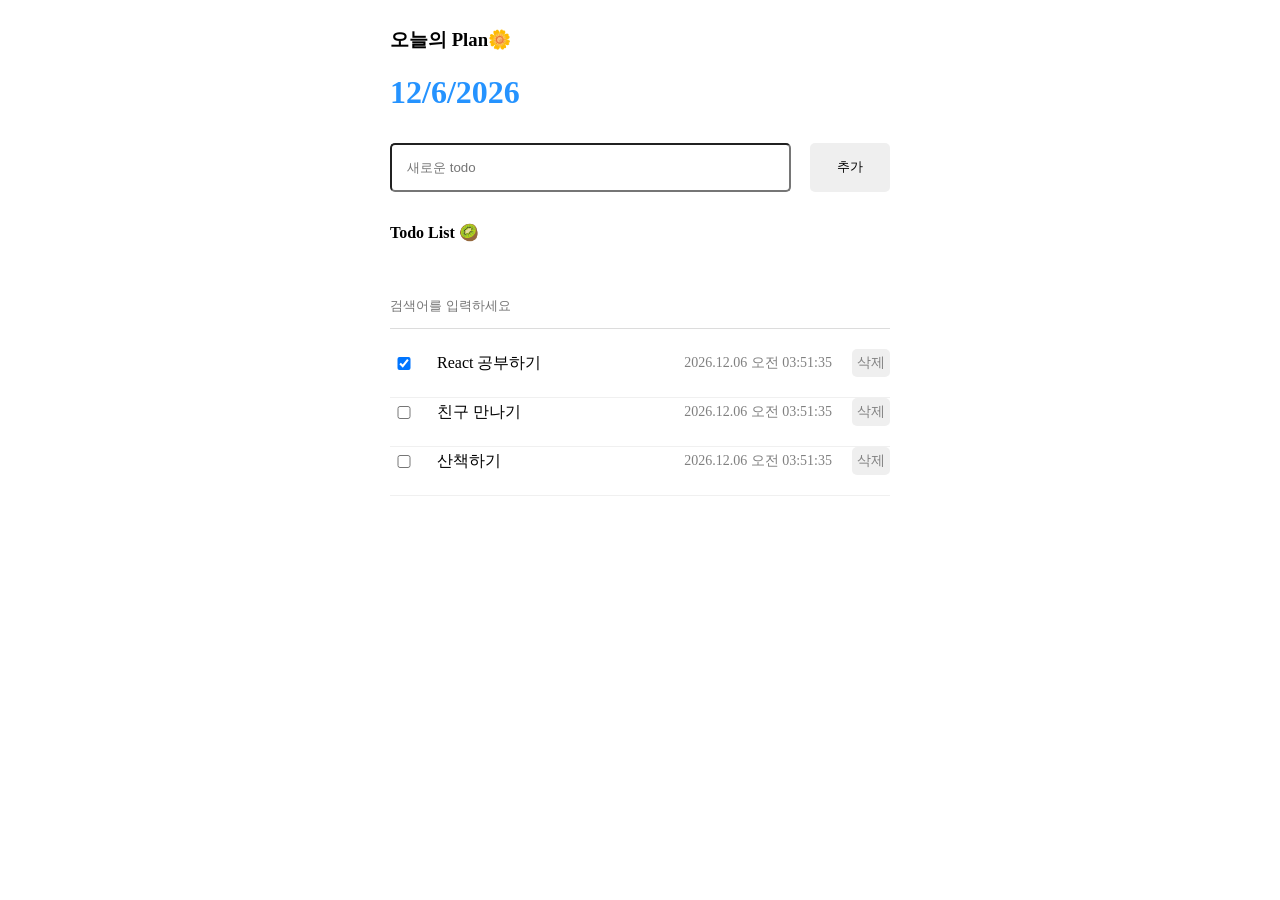
==== todoReactList/index.html @ d3f48d20 "todo 리액트 버전 추가" ====
<!doctype html>
<html lang="en">
  <head>
    <meta charset="UTF-8" />
    <link rel="icon" type="image/svg+xml" href="./favicon.svg" />
    <meta name="viewport" content="width=device-width, initial-scale=1.0" />
    <title>0407-todolist</title>
    <script type="module" crossorigin src="./assets/index-eVo-81x4.js"></script>
    <link rel="stylesheet" crossorigin href="./assets/index-BO8SeKOs.css">
  </head>
  <body>
    <div id="root"></div>
  </body>
</html>
---- todoReactList/assets/index-BO8SeKOs.css ----
.App{flex-direction:column;gap:10px;width:500px;margin:0 auto;display:flex}.Header>h1{color:#2593ff}.Editor{gap:19px;display:flex}.Editor input{border:1px solid 口「gb(220, 220, 220);border-radius:5px;flex:1;padding:15px}.Editor button{cursor:pointer;width:80px;color:口white;background-color:口rgb(37, 147, 255);border:none;border-radius:5px}.List{flex-direction:column;gap:20px;display:flex}.List>input{border:none;border-bottom:1px solid #dcdcdc;width:100%;padding:15px 0}.List>input:focus{border:1px solid #2593ff;outline:none}.List>todos_wrapper{flex-direction:column;gap:20px;display:flex}.TodoItem{border-bottom:1px solid #f0f0f0;align-items:center;gap:20px;padding-bottom:20px;display:flex}.TodoItem input{width:20px}.TodoItem .content{flex:1}.TodoItem .date{color:gray;font-size:14px}.TodoItem button{color:gray;border:none;border-radius:5px;padding:5px;font-size:14px}
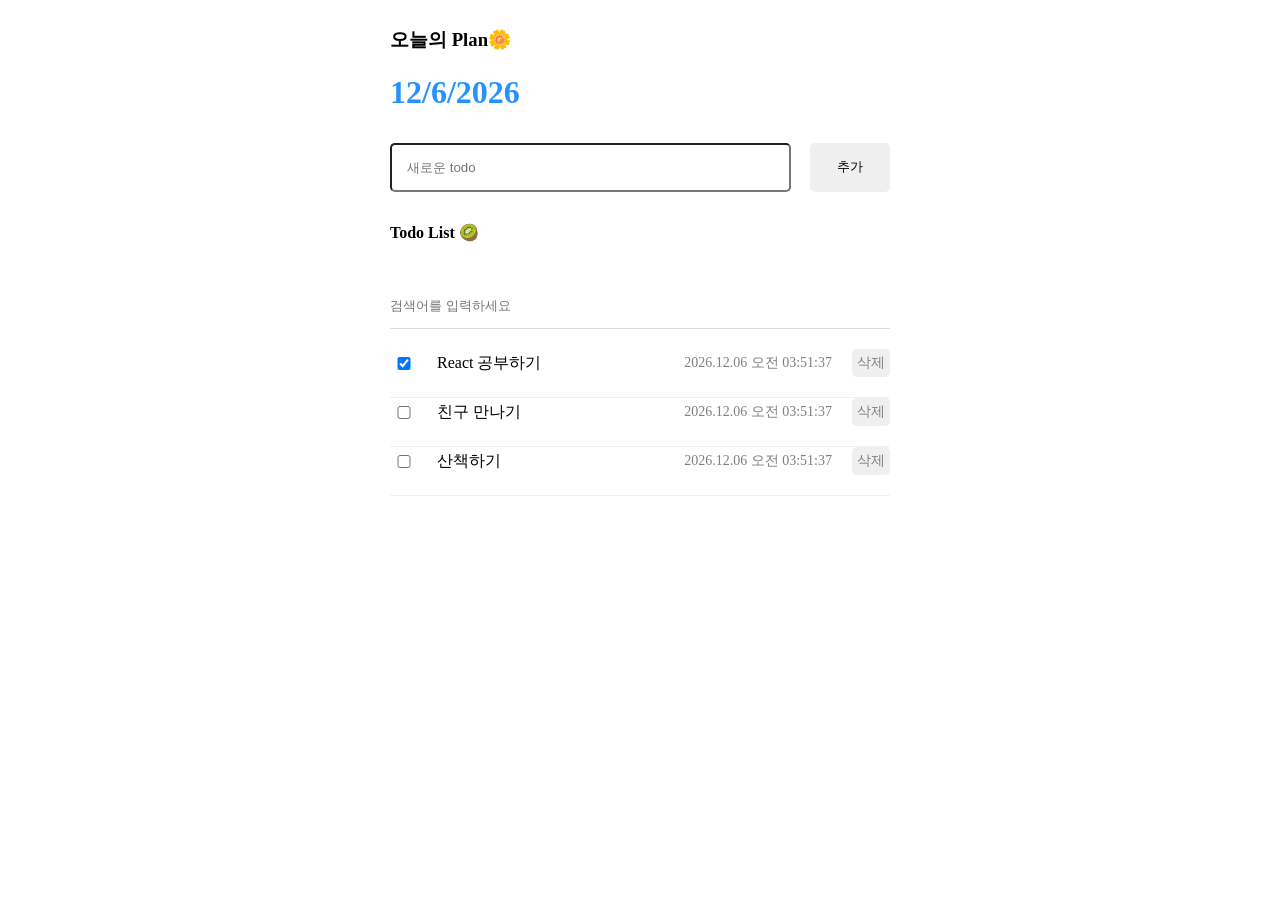
==== commit 34ce8981: "todo 리액트 버전 context api 사용해서 글로벌로 상태 관리하게 수정" ====
--- a/todoReactList/index.html
+++ b/todoReactList/index.html
@@ -5,7 +5,7 @@
     <link rel="icon" type="image/svg+xml" href="./favicon.svg" />
     <meta name="viewport" content="width=device-width, initial-scale=1.0" />
     <title>0407-todolist</title>
-    <script type="module" crossorigin src="./assets/index-eVo-81x4.js"></script>
+    <script type="module" crossorigin src="./assets/index-BO157dJ_.js"></script>
     <link rel="stylesheet" crossorigin href="./assets/index-BO8SeKOs.css">
   </head>
   <body>
